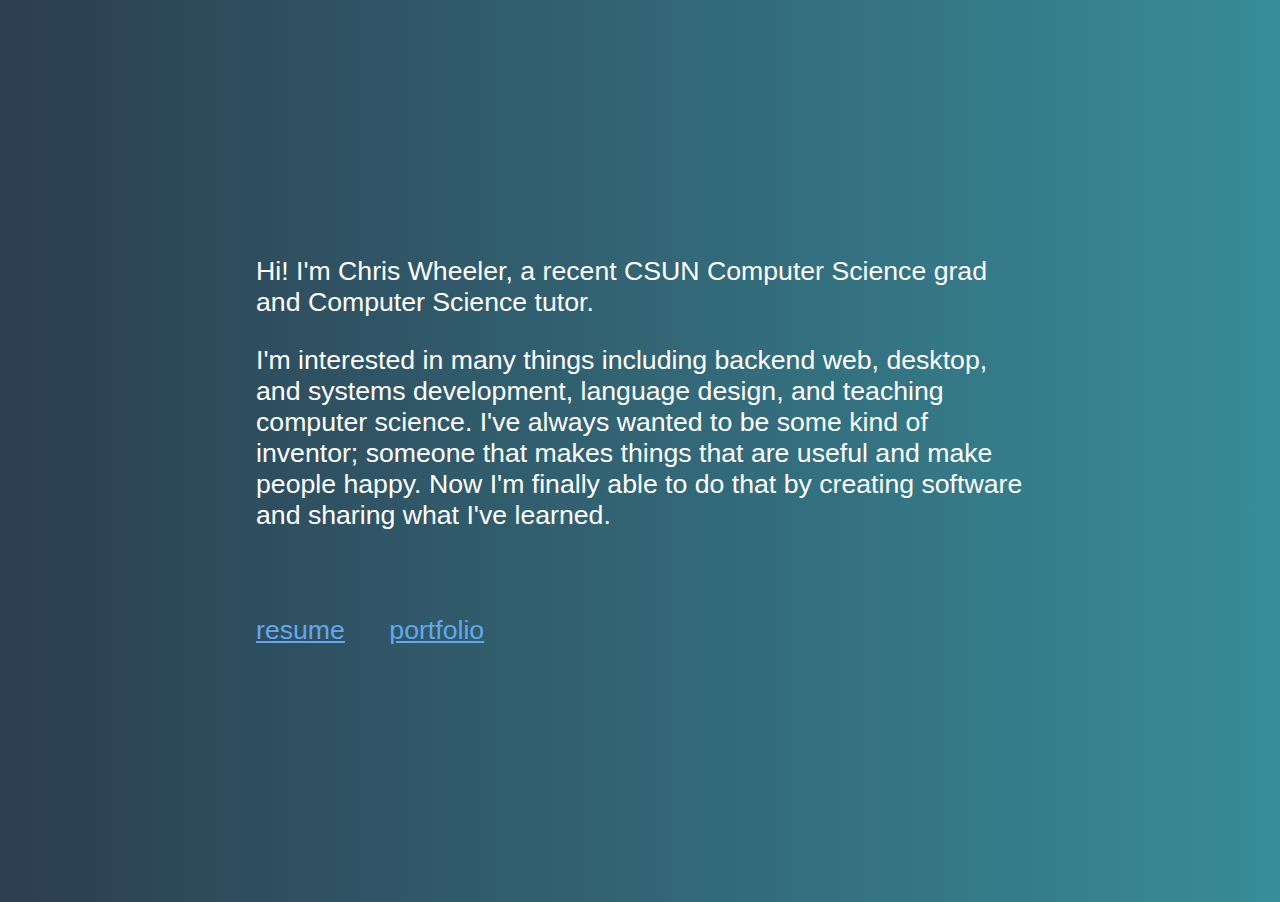
==== index.html @ 53852a4c "Add files via upload" ====
<!DOCTYPE html>
<html lang="en">

  <head>
    <meta charset="UTF-8">
    <link rel="stylesheet" href="style.css">
    
    <title>Chris Wheeler</title>
  </head>

  <body>
    <p>
    </p>
    <p>Hi! I'm Chris Wheeler, a recent CSUN Computer Science grad and Computer Science tutor.</p>

    <p>I'm interested in many things including backend web, desktop, and systems development, language design, and
      teaching computer science. I've always wanted to be some kind of inventor; someone that makes things that are
      useful and make people happy. Now I'm finally able to do that by creating software and sharing what I've learned.
    </p>

    <br />

    <p><a href="/resume.pdf">resume</a> &nbsp;&nbsp;&nbsp;&nbsp; <a href="https://github.com/wheelercj">portfolio</a></p>
  </body>

</html>
---- style.css ----
body {
    margin: 20%;
    font-size: 20pt;
    font-family:'Franklin Gothic Medium', 'Arial Narrow', Arial, sans-serif;
    color: white;

    /* gradient background license: MIT */
    /* https://www.makeuseof.com/css-background-gradients/ */
    background-image: linear-gradient(to right, #2c3e50, #388c99);
    /* background-image: linear-gradient(to right, #434343 0%, black 100%); */
    /* background-image: radial-gradient( circle farthest-corner at 22.4% 21.7%, rgba(4,189,228,1) 0%, rgba(2,83,185,1) 100.2%); */
    /* background-image: linear-gradient(to right, #141e30, #243b55); */
}

a:visited {
    color: #c2a1ff;
}

a {
    color: #63a8ec;
}
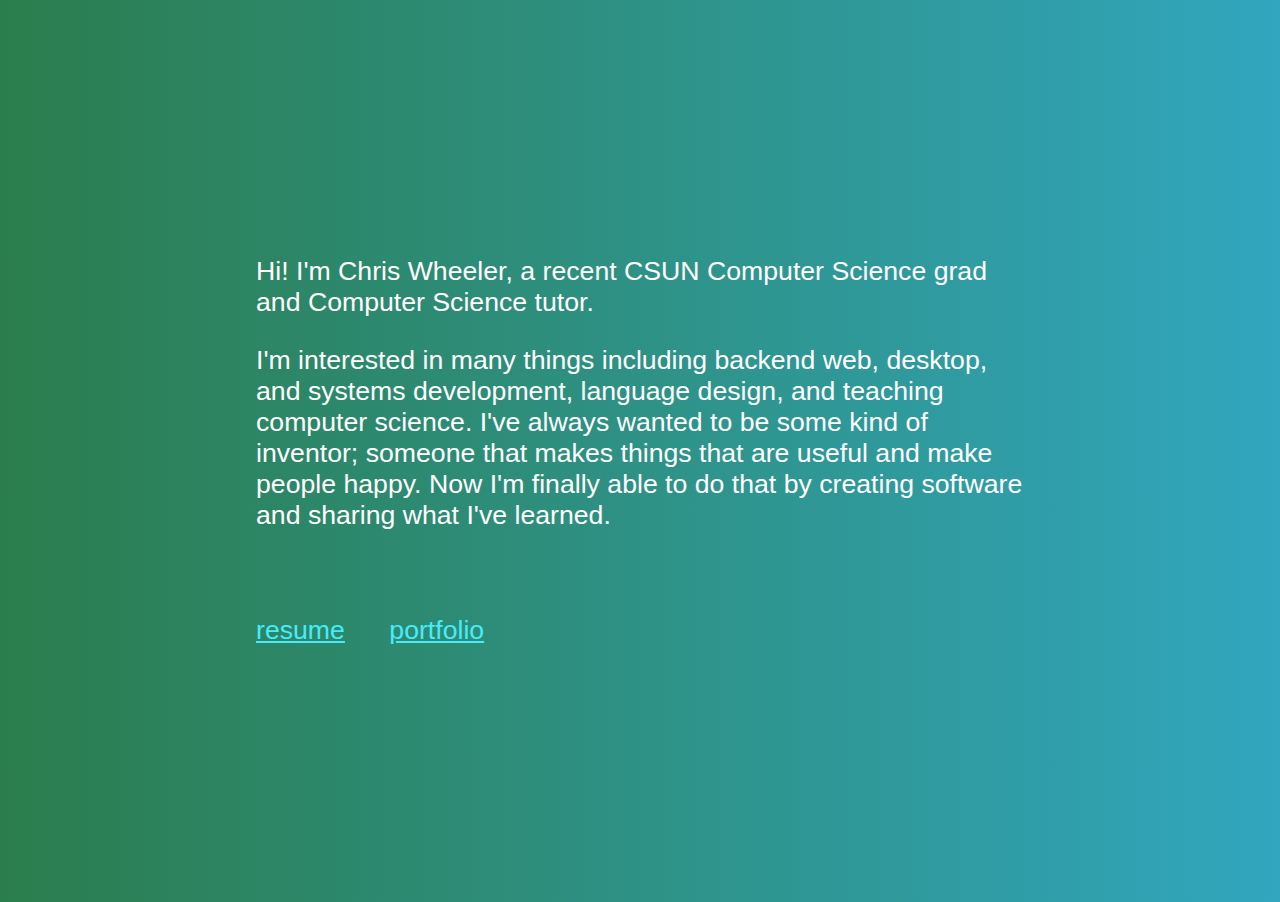
==== commit 31d06d0a: "Run formatter and improve colors" ====
--- a/index.html
+++ b/index.html
@@ -4,7 +4,7 @@
   <head>
     <meta charset="UTF-8">
     <link rel="stylesheet" href="style.css">
-    
+
     <title>Chris Wheeler</title>
   </head>
 
@@ -20,7 +20,8 @@
 
     <br />
 
-    <p><a href="/resume.pdf">resume</a> &nbsp;&nbsp;&nbsp;&nbsp; <a href="https://github.com/wheelercj">portfolio</a></p>
+    <p><a href="/resume.pdf">resume</a> &nbsp;&nbsp;&nbsp;&nbsp; <a href="https://github.com/wheelercj">portfolio</a>
+    </p>
   </body>
 
-</html>+</html>
--- a/style.css
+++ b/style.css
@@ -1,21 +1,21 @@
 body {
     margin: 20%;
     font-size: 20pt;
-    font-family:'Franklin Gothic Medium', 'Arial Narrow', Arial, sans-serif;
+    font-family: 'Franklin Gothic Medium', 'Arial Narrow', Arial, sans-serif;
     color: white;
 
     /* gradient background license: MIT */
     /* https://www.makeuseof.com/css-background-gradients/ */
-    background-image: linear-gradient(to right, #2c3e50, #388c99);
+    background-image: linear-gradient(to right, #2b7d4d, #31a6be);
     /* background-image: linear-gradient(to right, #434343 0%, black 100%); */
     /* background-image: radial-gradient( circle farthest-corner at 22.4% 21.7%, rgba(4,189,228,1) 0%, rgba(2,83,185,1) 100.2%); */
     /* background-image: linear-gradient(to right, #141e30, #243b55); */
 }
 
 a:visited {
-    color: #c2a1ff;
+    color: #5f4a8a;
 }
 
 a {
-    color: #63a8ec;
-}+    color: #48ebfa;
+}
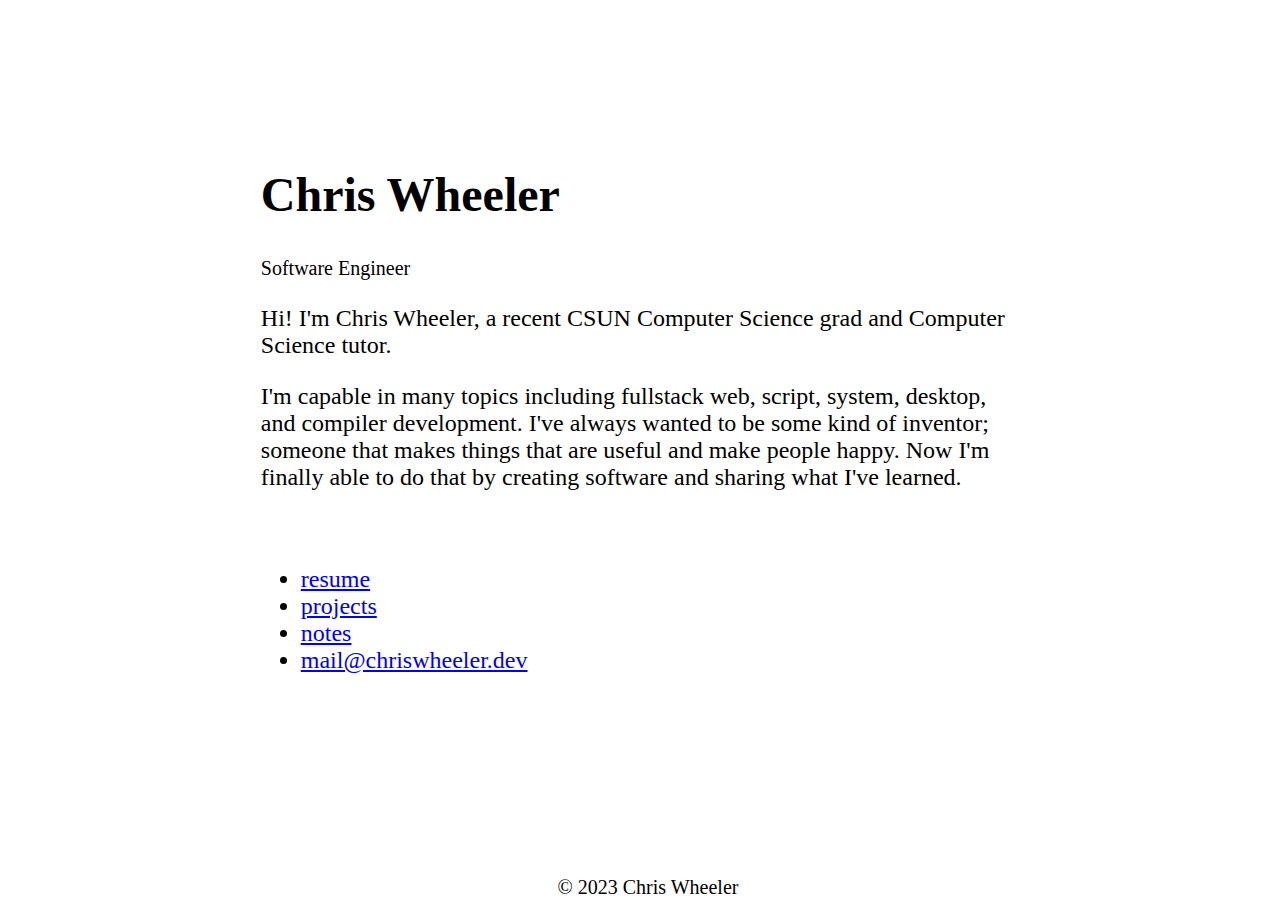
==== commit bca72aeb: "Improve content and style" ====
--- a/index.html
+++ b/index.html
@@ -3,25 +3,43 @@
 
   <head>
     <meta charset="UTF-8">
-    <link rel="stylesheet" href="style.css">
-
+    <meta name="viewport" content="width=device-width, initial-scale=1.0">
+    <link rel="stylesheet" type="text/css" href="style.css" media="screen">
+    <link href="https://cdn.jsdelivr.net/npm/bootstrap@5.3.1/dist/css/bootstrap.min.css" rel="stylesheet"
+      integrity="sha384-4bw+/aepP/YC94hEpVNVgiZdgIC5+VKNBQNGCHeKRQN+PtmoHDEXuppvnDJzQIu9" crossorigin="anonymous">
     <title>Chris Wheeler</title>
   </head>
 
-  <body>
-    <p>
-    </p>
-    <p>Hi! I'm Chris Wheeler, a recent CSUN Computer Science grad and Computer Science tutor.</p>
+  <body class="bg-dark text-light">
+    <header></header>
 
-    <p>I'm interested in many things including backend web, desktop, and systems development, language design, and
-      teaching computer science. I've always wanted to be some kind of inventor; someone that makes things that are
-      useful and make people happy. Now I'm finally able to do that by creating software and sharing what I've learned.
-    </p>
+    <main>
+      <p>
+        <h1>Chris Wheeler</h1>
+        <small>Software Engineer</small>
+      </p>
+      <p>
+        Hi! I'm Chris Wheeler, a recent CSUN Computer Science grad and Computer Science tutor.
+      </p>
 
-    <br />
+      <p>
+        I'm capable in many topics including fullstack web, script, system,
+        desktop, and compiler development. I've always wanted to be some kind of
+        inventor; someone that makes things that are useful and make people happy. Now
+        I'm finally able to do that by creating software and sharing what I've learned.
+      </p>
 
-    <p><a href="/resume.pdf">resume</a> &nbsp;&nbsp;&nbsp;&nbsp; <a href="https://github.com/wheelercj">portfolio</a>
-    </p>
+      <br />
+
+      <ul class="list-unstyled list-inline">
+        <li class="list-inline-item"><a href="/resume.pdf">resume</a></li>
+        <li class="list-inline-item ms-3"><a href="https://github.com/wheelercj">projects</a></li>
+        <li class="list-inline-item ms-3"><a href="https://wheelercj.github.io/notes/">notes</a></li>
+        <li class="list-inline-item ms-3"><a href="mailto:mail@chriswheeler.dev">mail@chriswheeler.dev</a></li>
+      </ul>
+    </main>
+
+    <footer class="text-light-emphasis"><small>&copy; 2023 Chris Wheeler</small></footer>
   </body>
 
 </html>
--- a/style.css
+++ b/style.css
@@ -1,21 +1,29 @@
-body {
-    margin: 20%;
-    font-size: 20pt;
-    font-family: 'Franklin Gothic Medium', 'Arial Narrow', Arial, sans-serif;
-    color: white;
-
-    /* gradient background license: MIT */
-    /* https://www.makeuseof.com/css-background-gradients/ */
-    background-image: linear-gradient(to right, #2b7d4d, #31a6be);
-    /* background-image: linear-gradient(to right, #434343 0%, black 100%); */
-    /* background-image: radial-gradient( circle farthest-corner at 22.4% 21.7%, rgba(4,189,228,1) 0%, rgba(2,83,185,1) 100.2%); */
-    /* background-image: linear-gradient(to right, #141e30, #243b55); */
+html {
+    font-size: 1.5rem;
 }
 
-a:visited {
-    color: #5f4a8a;
+main {
+    padding-left: 20%;
+    padding-right: 20%;
+    padding-top: 10%;
 }
 
-a {
-    color: #48ebfa;
+footer {
+    position: absolute;
+    display: block;
+    bottom: 0;
+    width: 100%;
+    text-align: center;
 }
+
+@media (max-width: 600px) {
+    html {
+        font-size: 1.25rem;
+    }
+
+    main {
+        padding-left: 5%;
+        padding-right: 5%;
+        padding-top: 10%;
+    }
+}
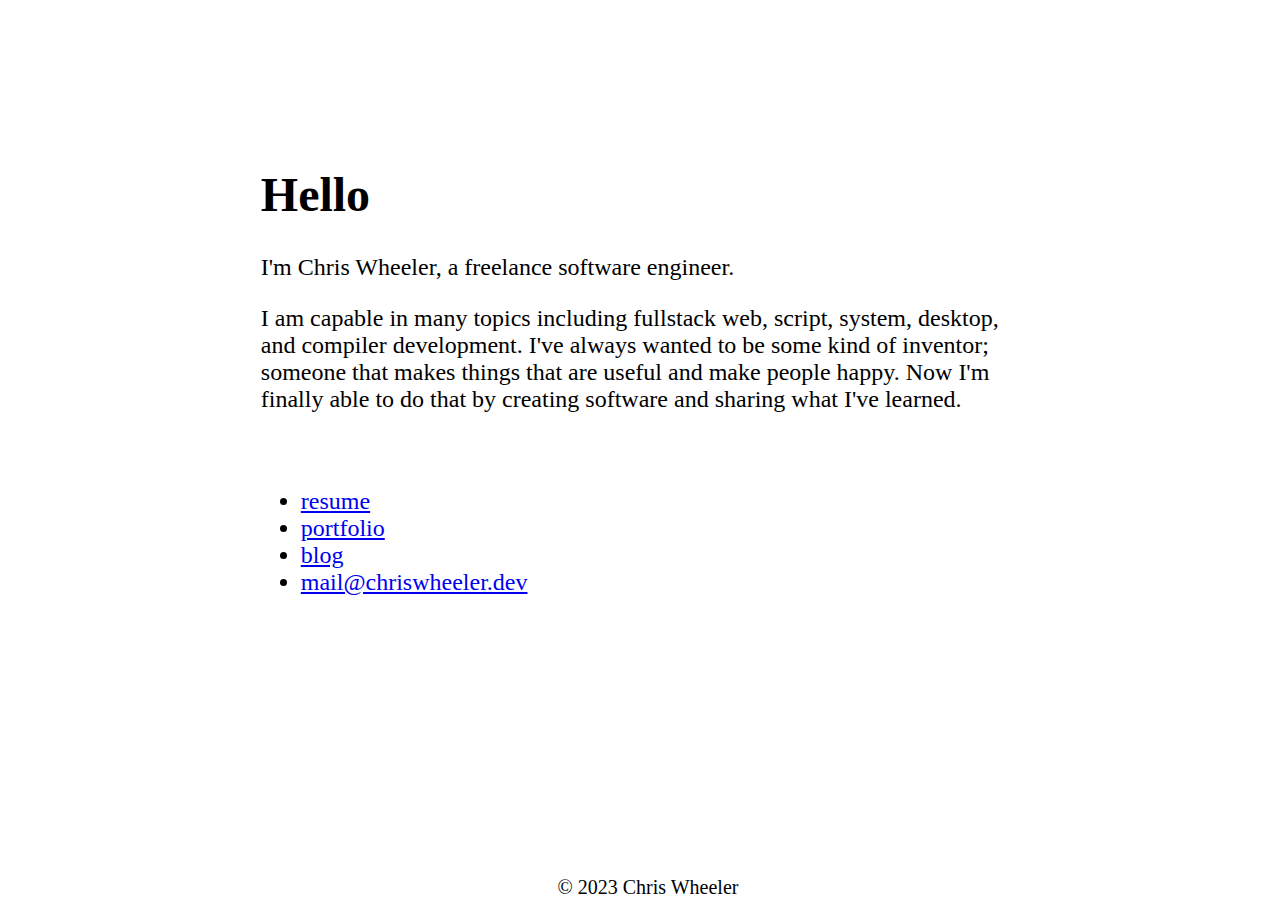
==== commit 643c2aa9: "Change from recent grad to freelance developer" ====
--- a/index.html
+++ b/index.html
@@ -15,15 +15,14 @@
 
     <main>
       <p>
-        <h1>Chris Wheeler</h1>
-        <small>Software Engineer</small>
+        <h1>Hello</h1>
       </p>
       <p>
-        Hi! I'm Chris Wheeler, a recent CSUN Computer Science grad and Computer Science tutor.
+        I'm Chris Wheeler, a freelance software engineer.
       </p>
 
       <p>
-        I'm capable in many topics including fullstack web, script, system,
+        I am capable in many topics including fullstack web, script, system,
         desktop, and compiler development. I've always wanted to be some kind of
         inventor; someone that makes things that are useful and make people happy. Now
         I'm finally able to do that by creating software and sharing what I've learned.
@@ -32,9 +31,9 @@
       <br />
 
       <ul class="list-unstyled list-inline">
-        <li class="list-inline-item"><a href="/resume.pdf">resume</a></li>
-        <li class="list-inline-item ms-3"><a href="https://github.com/wheelercj">projects</a></li>
-        <li class="list-inline-item ms-3"><a href="https://wheelercj.github.io/notes/">notes</a></li>
+        <li class="list-inline-item"><a href="/Chris_Wheeler.pdf">resume</a></li>
+        <li class="list-inline-item ms-3"><a href="https://github.com/wheelercj">portfolio</a></li>
+        <li class="list-inline-item ms-3"><a href="https://wheelercj.github.io/notes/">blog</a></li>
         <li class="list-inline-item ms-3"><a href="mailto:mail@chriswheeler.dev">mail@chriswheeler.dev</a></li>
       </ul>
     </main>
--- a/style.css
+++ b/style.css
@@ -16,14 +16,25 @@
     text-align: center;
 }
 
-@media (max-width: 600px) {
+@media (max-width: 1000px) {
     html {
         font-size: 1.25rem;
     }
 
+    body {
+        display: flex;
+        flex-direction: column;
+        align-items: center;
+    }
+
     main {
+        flex: 1 1 auto;
         padding-left: 5%;
         padding-right: 5%;
         padding-top: 10%;
     }
+
+    footer {
+        position: relative;
+    }
 }
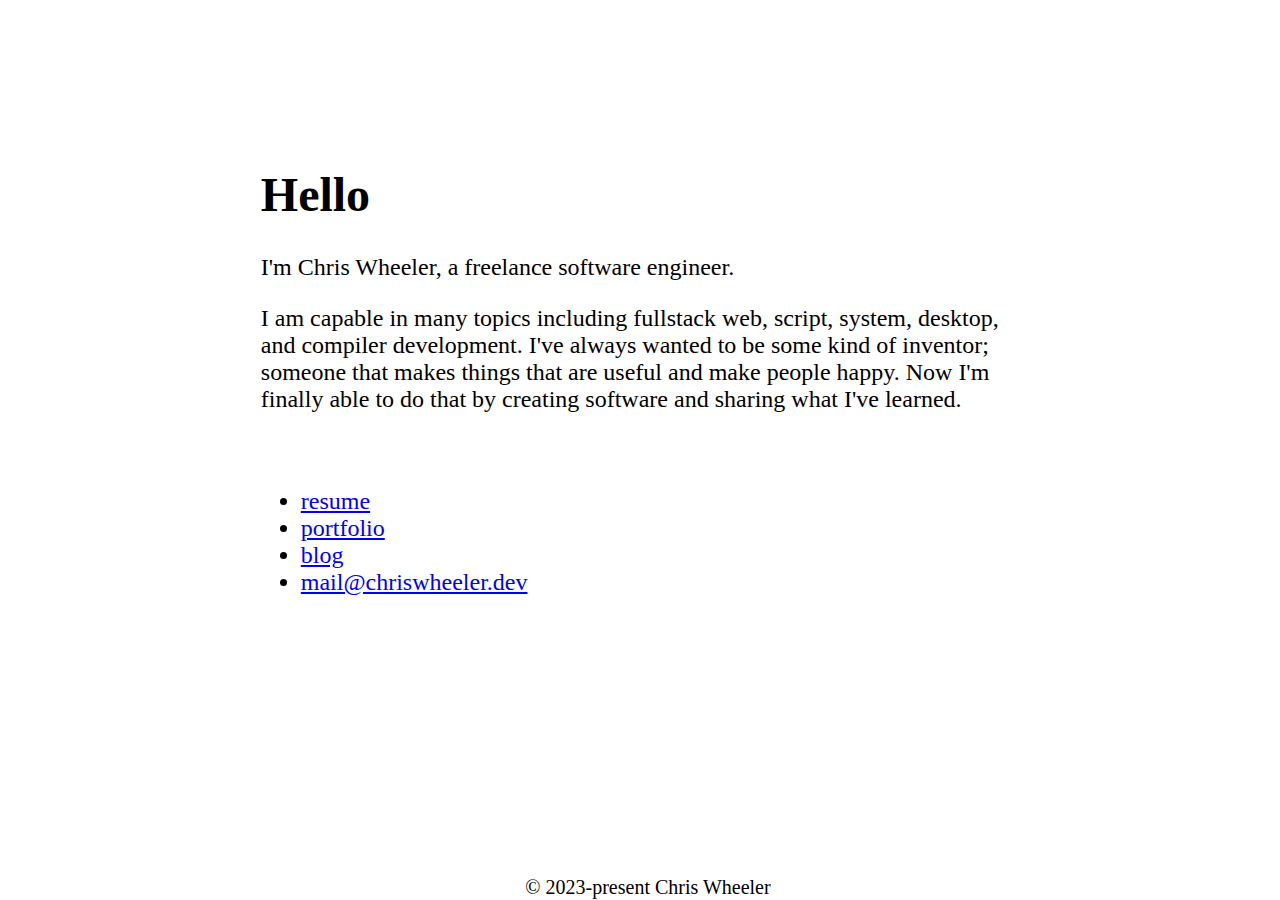
==== commit d9df866e: "Update the copyright notice" ====
--- a/index.html
+++ b/index.html
@@ -15,7 +15,7 @@
 
     <main>
       <p>
-        <h1>Hello</h1>
+      <h1>Hello</h1>
       </p>
       <p>
         I'm Chris Wheeler, a freelance software engineer.
@@ -38,7 +38,7 @@
       </ul>
     </main>
 
-    <footer class="text-light-emphasis"><small>&copy; 2023 Chris Wheeler</small></footer>
+    <footer class="text-light-emphasis"><small>&copy; 2023-present Chris Wheeler</small></footer>
   </body>
 
 </html>
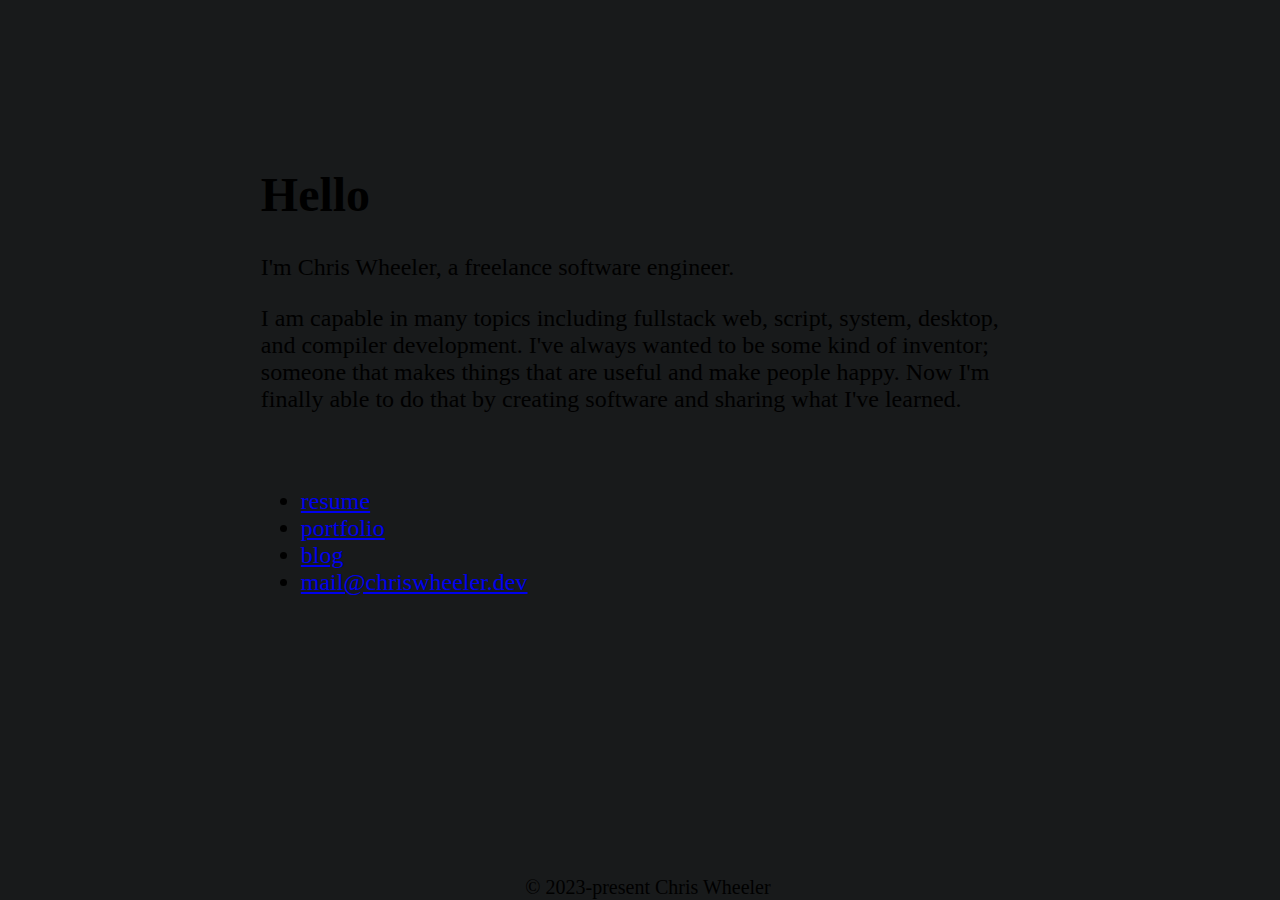
==== commit fb30cc40: "Make the background color slightly darker" ====
--- a/index.html
+++ b/index.html
@@ -10,7 +10,7 @@
     <title>Chris Wheeler</title>
   </head>
 
-  <body class="bg-dark text-light">
+  <body class="text-light">
     <header></header>
 
     <main>
--- a/style.css
+++ b/style.css
@@ -1,11 +1,13 @@
 html {
     font-size: 1.5rem;
+    background-color: #181a1b;
 }
 
 main {
     padding-left: 20%;
     padding-right: 20%;
     padding-top: 10%;
+    background-color: #181a1b;
 }
 
 footer {
@@ -14,6 +16,7 @@
     bottom: 0;
     width: 100%;
     text-align: center;
+    background-color: #181a1b;
 }
 
 @media (max-width: 1000px) {
